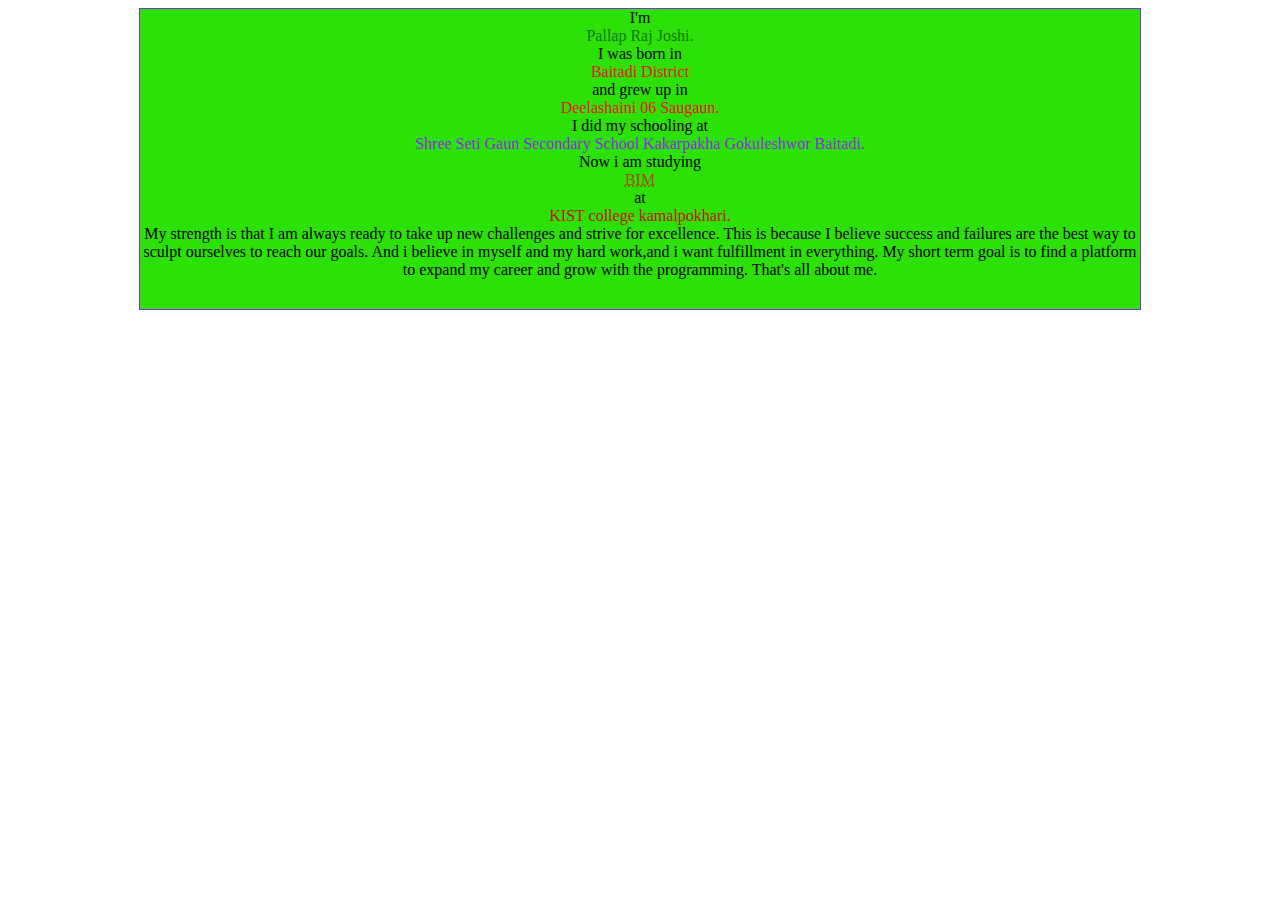
==== aboutme.html @ a6cee280 "about me file is uploaded" ====
<!DOCTYPE html>
<html lang="en">

<head>

    <title>Document</title>
    <link rel="stylesheet" href="aboutme.css">
</head>

<body>

    <div class="introduction">I'm
        <div class="name">Pallap Raj Joshi.</div>I was born in
        <div class="place">Baitadi District</div> and grew up in
        <div class="place"> Deelashaini 06 Saugaun.</div> I did my schooling at
        <div class="school">Shree Seti Gaun Secondary School Kakarpakha Gokuleshwor Baitadi.</div> Now i am studying
        <div class="sub"><abbr title="Bachelor in Information Management " class="bim">BIM</abbr></div> at
        <div class="college">KIST college kamalpokhari.</div> My strength is that I am always ready to take up new challenges and strive for excellence. This is because I believe success and failures are the best way to sculpt ourselves to reach our goals. And i believe in
        myself and my hard work,and i want fulfillment in everything. My short term goal is to find a platform to expand my career and grow with the programming. That's all about me.


    </div>

</body>

</html>
---- aboutme.css ----
.introduction {
    border: 1px solid blueviolet;
    height: 300px;
    width: 1000px;
    align-items: center;
    justify-content: center;
    text-align: center;
    margin: auto;
    background-color: rgb(44, 225, 8);
}

.name {
    color: rgb(23, 118, 4);
}

.place {
    color: rgb(241, 15, 27);
}

.school {
    color: blueviolet;
}

.college {
    color: rgb(203, 11, 11);
}

.bim {
    color: rgb(159, 80, 7);
}

.outer {
    background-color: aquamarine;
    height: 65px;
    width: 1515px;
}
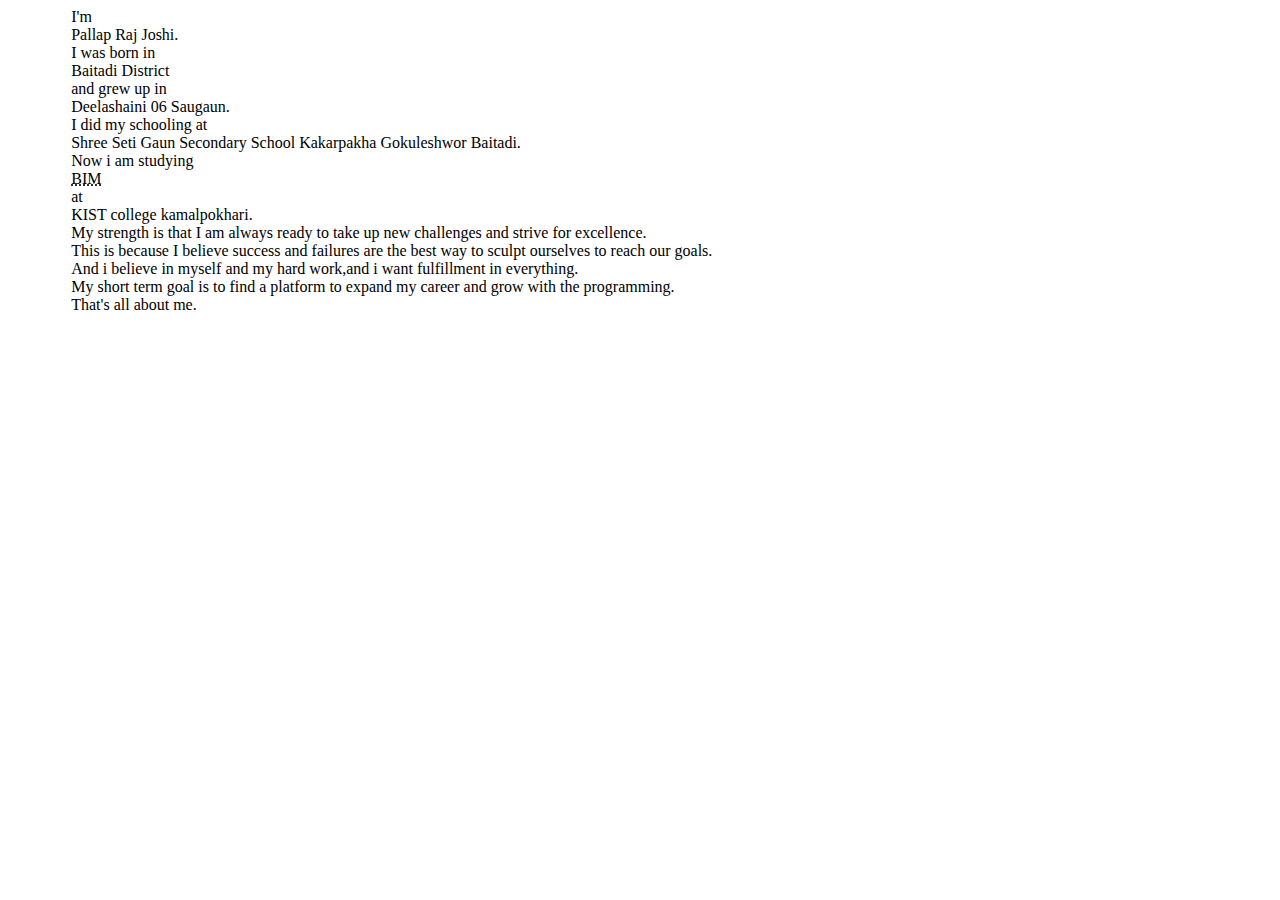
==== commit fe5b1c12: "file is updated" ====
--- a/aboutme.html
+++ b/aboutme.html
@@ -15,8 +15,11 @@
         <div class="place"> Deelashaini 06 Saugaun.</div> I did my schooling at
         <div class="school">Shree Seti Gaun Secondary School Kakarpakha Gokuleshwor Baitadi.</div> Now i am studying
         <div class="sub"><abbr title="Bachelor in Information Management " class="bim">BIM</abbr></div> at
-        <div class="college">KIST college kamalpokhari.</div> My strength is that I am always ready to take up new challenges and strive for excellence. This is because I believe success and failures are the best way to sculpt ourselves to reach our goals. And i believe in
-        myself and my hard work,and i want fulfillment in everything. My short term goal is to find a platform to expand my career and grow with the programming. That's all about me.
+        <div class="college">KIST college kamalpokhari.</div> My strength is that I am always ready to take up new challenges and strive for excellence.
+        <br> This is because I believe success and failures are the best way to sculpt ourselves to reach our goals.
+        <br> And i believe in myself and my hard work,and i want fulfillment in everything.
+        <br> My short term goal is to find a platform to expand my career and grow with the programming.
+        <br>That's all about me.
 
 
     </div>
--- a/aboutme.css
+++ b/aboutme.css
@@ -1,36 +1,16 @@
 .introduction {
-    border: 1px solid blueviolet;
-    height: 300px;
-    width: 1000px;
-    align-items: center;
-    justify-content: center;
-    text-align: center;
-    margin: auto;
-    background-color: rgb(44, 225, 8);
+    width: 100%;
+    height: auto;
 }
 
-.name {
-    color: rgb(23, 118, 4);
+.introduction {
+    width: 100%;
+    min-width: 1000px;
+    height: auto;
 }
 
-.place {
-    color: rgb(241, 15, 27);
-}
-
-.school {
-    color: blueviolet;
-}
-
-.college {
-    color: rgb(203, 11, 11);
-}
-
-.bim {
-    color: rgb(159, 80, 7);
-}
-
-.outer {
-    background-color: aquamarine;
-    height: 65px;
-    width: 1515px;
+.introduction {
+    width: 90%;
+    height: auto;
+    margin: auto;
 }